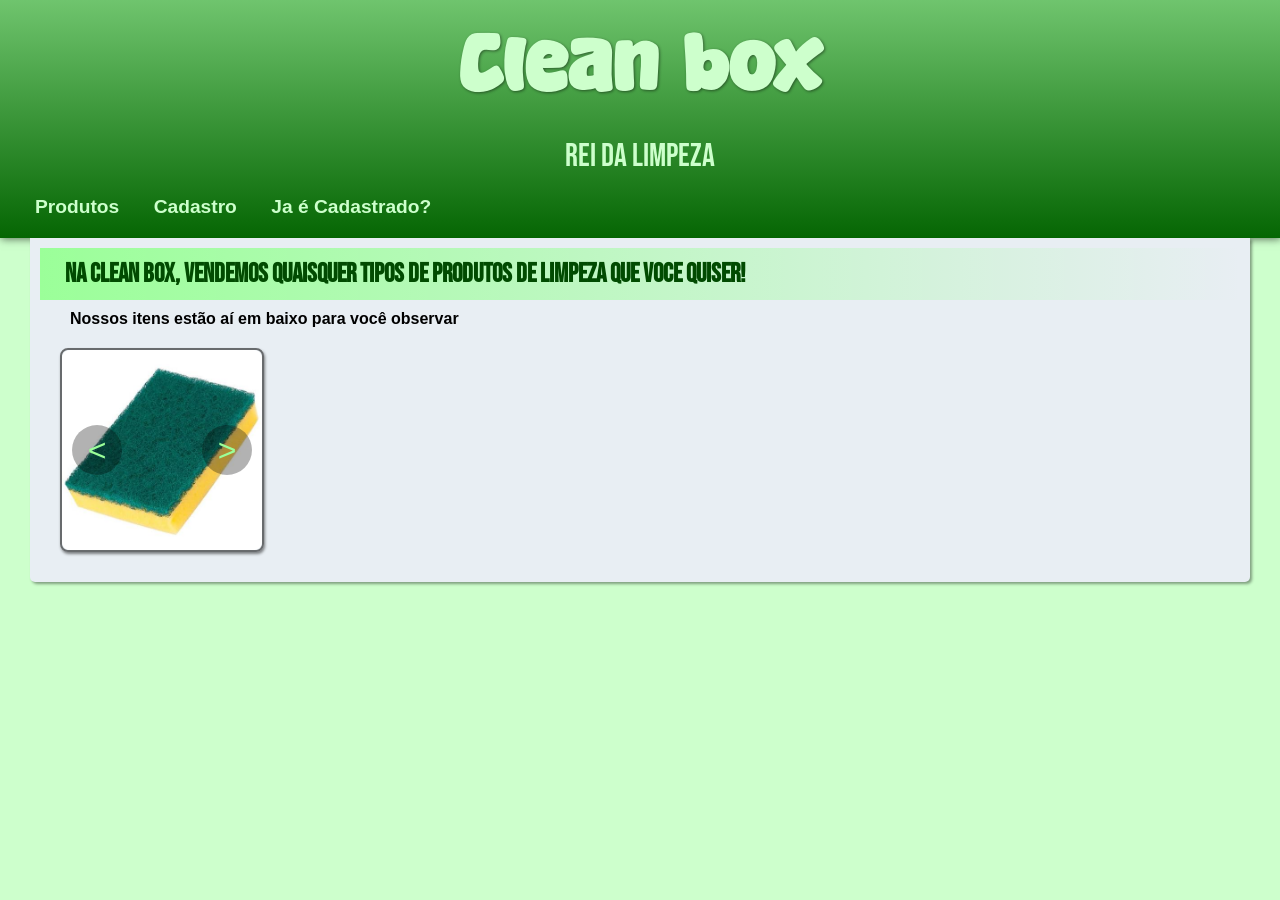
==== pag_inicial.html @ 05d5a789 "expotec_update 0.1" ====
<!DOCTYPE html>
<html lang="pt-bt">

<head>
    <meta charset="UTF-8">
    <meta name="viewport" content="width=device-width, initial-scale=1.0">
    <title>Produtos os produtos de limpeza</title>
    <link rel="shortcut icon" href="img/icone.ico" type="image/x-icon">
    <link rel="stylesheet" href="pag_inicial.css">
</head>

<body>
    <header>
        <h1>Clean box</h1>
        <p>Rei da limpeza</p>
        <section>
        </section>
        <nav>
            <a href="#">Produtos</a>
            <a href="#">Cadastro</a>
            <a href="#">Ja é Cadastrado?</a>
        </nav>
    </header>
    <main>
        <article>
            <h2>Na Clean box, vendemos quaisquer tipos de produtos de limpeza que voce quiser!</h2>
            <p>Nossos itens estão aí em baixo para você observar</p>
            <div class="main">
                <button class="carrossel-button prev">&lt;</button>

                <div class="carrossel">
                    <ul class="lista">
                        <li class="carrossel-slide current-slide">
                            <img src="img/esponja.png">
                        </li>
                        <li class="carrossel-slide">
                            <img src="img/sabonete.png">
                        </li>
                        <li class="carrossel-slide">
                            <img src="img/sabao_liquido.png">
                        </li>
                    </ul>
                </div>

                <button class="carrossel-button next">&gt;</button>
            </div>
        </article>
    </main>
    <footer>

    </footer>
    <script src="pag_inicial.js"></script>
</body>

</html>
---- pag_inicial.css ----
@charset "UTF-8";

@import url('https://fonts.googleapis.com/css2?family=BBH+Bogle&family=Bebas+Neue&display=swap');

@font-face {
    font-family: 'Melon Squishy';
    src: url('fontes/Melon\ Squishy.otf') format(opentype);
}

:root {
    --cor0: #CDFFCC;
    --cor1: #9BFF99;
    --cor2: #45aa43b0;
    --cor3: #048d02c4;
    --cor4: #056603;
    --cor-branca : rgb(232, 238, 243);

    --fonte-normal: Arial, Helvetica, sans-serif;
    --fonte-destaque: 'Bebas Neue', cursive;
    --fonte-titulo: 'Melon Squishy', cursive;
}

* {
    margin: 0;
    padding: 0;
}

body {
    font-family: var(--fonte-normal);
    background-color: var(--cor0);
}

header {
    background-image: linear-gradient(to bottom, var(--cor2), var(--cor4));
    padding: 20px;
    box-shadow: 1px 1px 8px rgba(0, 0, 0, 0.568);
    max-height: 200px;
    
}

header > h1{
    text-align: center;
    color: var(--cor0);
    text-shadow: 1px 1px 3px rgba(0, 0, 0, 0.466);
    font-size: 4.5em;
    padding-bottom: 15px;
    font-family: var(--fonte-titulo);

}

header > p {
    text-align: center;
    color: var(--cor0);
    font-size: 2em;
    font-family: var(--fonte-destaque);
    padding-top: 10px;
    padding-bottom: 20px;

}

nav  > a{
    color: var(--cor0);
    text-decoration: none;
    font-weight: bolder;
    font-size: 1.2em;
    padding: 15px;

}

nav > a:hover {
    background-color: var(--cor4);
    color: var(--cor1);
    border-radius: 10px;
    transition-duration: 0.5s;
}

main {
    background-color: var(--cor-branca);
    min-width: 360px;
    max-width: 1200px;
    border-radius: 0px 0px 5px 5px;
    padding: 10px;
    margin: auto;
    text-indent: 15px;
    box-shadow: 2px 2px 3px rgba(0, 0, 0, 0.384);
    
}

main h2{
    font-family: var(--fonte-destaque);
    font-size: 1.65em;
    background-image: linear-gradient(to right, var(--cor1), transparent);
    color: rgb(1, 75, 1);
    padding: 10px;
}

main  p{
    font-weight: bold;
    text-indent: 30px;
    padding-top: 10px;
}

.main {
  margin: 20px;
  position: relative; 
  width: 200px; 
  overflow: hidden; 
  border: 2px solid rgba(0, 0, 0, 0.548); 
  border-radius: 8px;
  box-shadow: 1px 2px 3px rgba(0, 0, 0, 0.473); 
} 

.carrossel { 
  overflow: hidden; 
} 

.lista { 
  display: flex;
  transition: transform 0.5s ease-in-out; 
  padding: 0; 
  margin: 0; 
  list-style: none; 
} 

.carrossel-slide { 
  min-width: 200px; 
  user-select: none; 
  border: none; 
} 


.carrossel-slide img { 
  width: 100%; 
  height: 100%; 
  display: block; 
  border-radius: 8px; 
  border: none; 
} 

.carrossel-button { 
  position: absolute; 
  top: 50%; 
  transform: translateY(-50%); 
  background-color: rgba(0, 0, 0, 0.3);
  border: none; 
  color: var(--cor1); 
  font-size: 2rem; 
  cursor: pointer; 
  user-select: none; 
  z-index: 10; 
  
  width: 50px;
  height: 50px;
  border-radius: 50%; 
  display: flex;
  align-items: center;
  justify-content: center;
} 

.carrossel-button.prev { 
  left: 10px; 
} 

.carrossel-button.next { 
  right: 10px; 
}
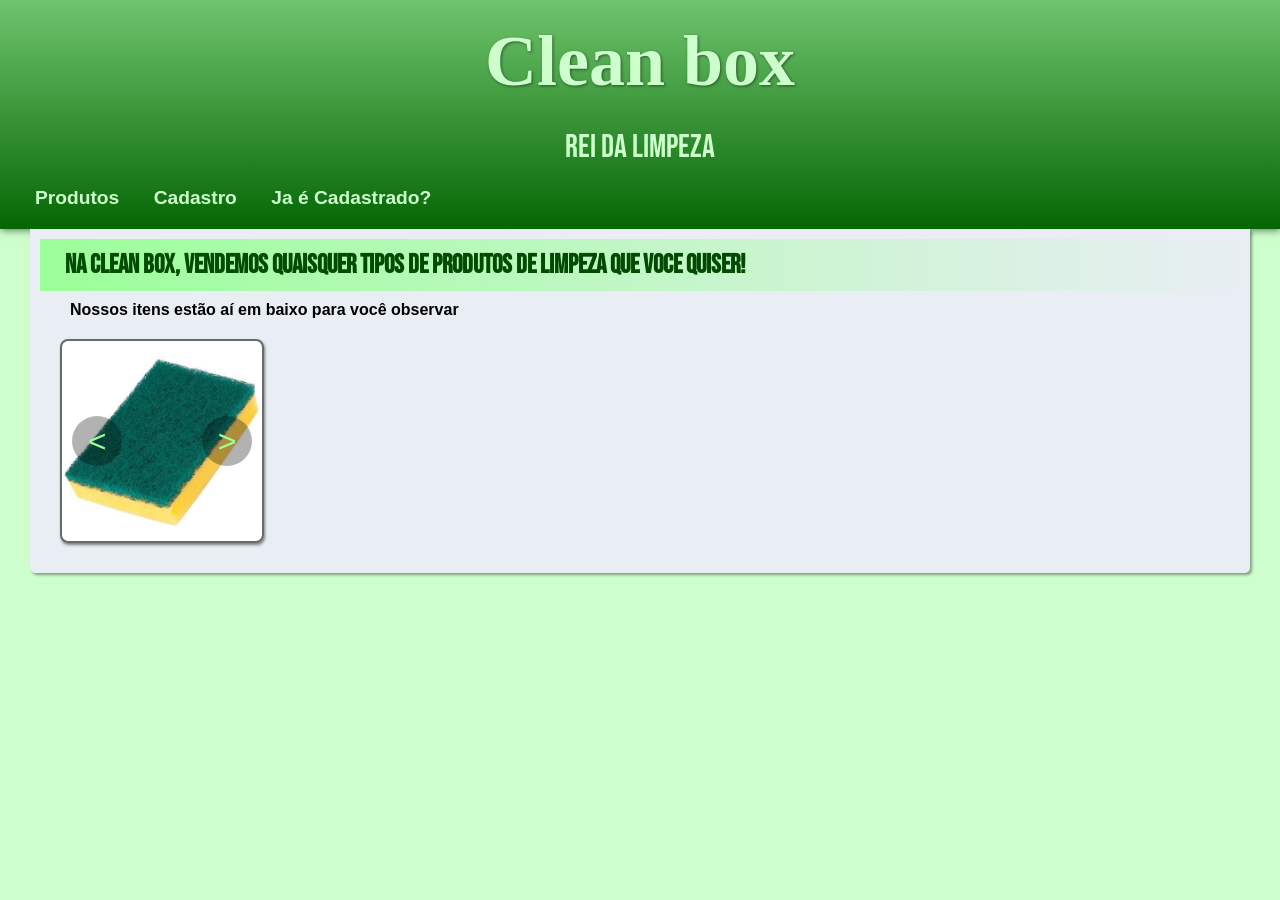
==== commit b2590f23: "site 0.2" ====
--- a/pag_inicial.html
+++ b/pag_inicial.html
@@ -6,7 +6,7 @@
     <meta name="viewport" content="width=device-width, initial-scale=1.0">
     <title>Produtos os produtos de limpeza</title>
     <link rel="shortcut icon" href="img/icone.ico" type="image/x-icon">
-    <link rel="stylesheet" href="pag_inicial.css">
+    <link rel="stylesheet" href="estilo/pag_inicial.css">
 </head>
 
 <body>
@@ -49,7 +49,7 @@
     <footer>
 
     </footer>
-    <script src="pag_inicial.js"></script>
+    <script src="script/pag_inicial.js"></script>
 </body>
 
 </html>
--- a/estilo/pag_inicial.css
+++ b/estilo/pag_inicial.css
@@ -0,0 +1,166 @@
+@charset "UTF-8";
+
+@import url('https://fonts.googleapis.com/css2?family=BBH+Bogle&family=Bebas+Neue&display=swap');
+
+@font-face {
+    font-family: 'Melon Squishy';
+    src: url('fontes/Melon\ Squishy.otf') format(opentype);
+}
+
+:root {
+    --cor0: #CDFFCC;
+    --cor1: #9BFF99;
+    --cor2: #45aa43b0;
+    --cor3: #048d02c4;
+    --cor4: #056603;
+    --cor-branca : rgb(232, 238, 243);
+
+    --fonte-normal: Arial, Helvetica, sans-serif;
+    --fonte-destaque: 'Bebas Neue', cursive;
+    --fonte-titulo: 'Melon Squishy', cursive;
+}
+
+* {
+    margin: 0;
+    padding: 0;
+}
+
+body {
+    font-family: var(--fonte-normal);
+    background-color: var(--cor0);
+}
+
+header {
+    background-image: linear-gradient(to bottom, var(--cor2), var(--cor4));
+    padding: 20px;
+    box-shadow: 1px 1px 8px rgba(0, 0, 0, 0.568);
+    max-height: 200px;
+    
+}
+
+header > h1{
+    text-align: center;
+    color: var(--cor0);
+    text-shadow: 1px 1px 3px rgba(0, 0, 0, 0.466);
+    font-size: 4.5em;
+    padding-bottom: 15px;
+    font-family: var(--fonte-titulo);
+
+}
+
+header > p {
+    text-align: center;
+    color: var(--cor0);
+    font-size: 2em;
+    font-family: var(--fonte-destaque);
+    padding-top: 10px;
+    padding-bottom: 20px;
+
+}
+
+nav  > a{
+    color: var(--cor0);
+    text-decoration: none;
+    font-weight: bolder;
+    font-size: 1.2em;
+    padding: 15px;
+
+}
+
+nav > a:hover {
+    background-color: var(--cor4);
+    color: var(--cor1);
+    border-radius: 10px;
+    transition-duration: 0.5s;
+}
+
+main {
+    background-color: var(--cor-branca);
+    min-width: 360px;
+    max-width: 1200px;
+    border-radius: 0px 0px 5px 5px;
+    padding: 10px;
+    margin: auto;
+    text-indent: 15px;
+    box-shadow: 2px 2px 3px rgba(0, 0, 0, 0.384);
+    
+}
+
+main h2{
+    font-family: var(--fonte-destaque);
+    font-size: 1.65em;
+    background-image: linear-gradient(to right, var(--cor1), transparent);
+    color: rgb(1, 75, 1);
+    padding: 10px;
+}
+
+main  p{
+    font-weight: bold;
+    text-indent: 30px;
+    padding-top: 10px;
+}
+
+.main {
+  margin: 20px;
+  position: relative; 
+  width: 200px; 
+  overflow: hidden; 
+  border: 2px solid rgba(0, 0, 0, 0.548); 
+  border-radius: 8px;
+  box-shadow: 1px 2px 3px rgba(0, 0, 0, 0.473); 
+} 
+
+.carrossel { 
+  overflow: hidden; 
+} 
+
+.lista { 
+  display: flex;
+  transition: transform 0.5s ease-in-out; 
+  padding: 0; 
+  margin: 0; 
+  list-style: none; 
+} 
+
+.carrossel-slide { 
+  min-width: 200px; 
+  user-select: none; 
+  border: none; 
+} 
+
+
+.carrossel-slide img { 
+  width: 100%; 
+  height: 100%; 
+  display: block; 
+  border-radius: 8px; 
+  border: none; 
+} 
+
+.carrossel-button { 
+  position: absolute; 
+  top: 50%; 
+  transform: translateY(-50%); 
+  background-color: rgba(0, 0, 0, 0.3);
+  border: none; 
+  color: var(--cor1); 
+  font-size: 2rem; 
+  cursor: pointer; 
+  user-select: none; 
+  z-index: 10; 
+  
+  width: 50px;
+  height: 50px;
+  border-radius: 50%; 
+  display: flex;
+  align-items: center;
+  justify-content: center;
+} 
+
+.carrossel-button.prev { 
+  left: 10px; 
+} 
+
+.carrossel-button.next { 
+  right: 10px; 
+}
